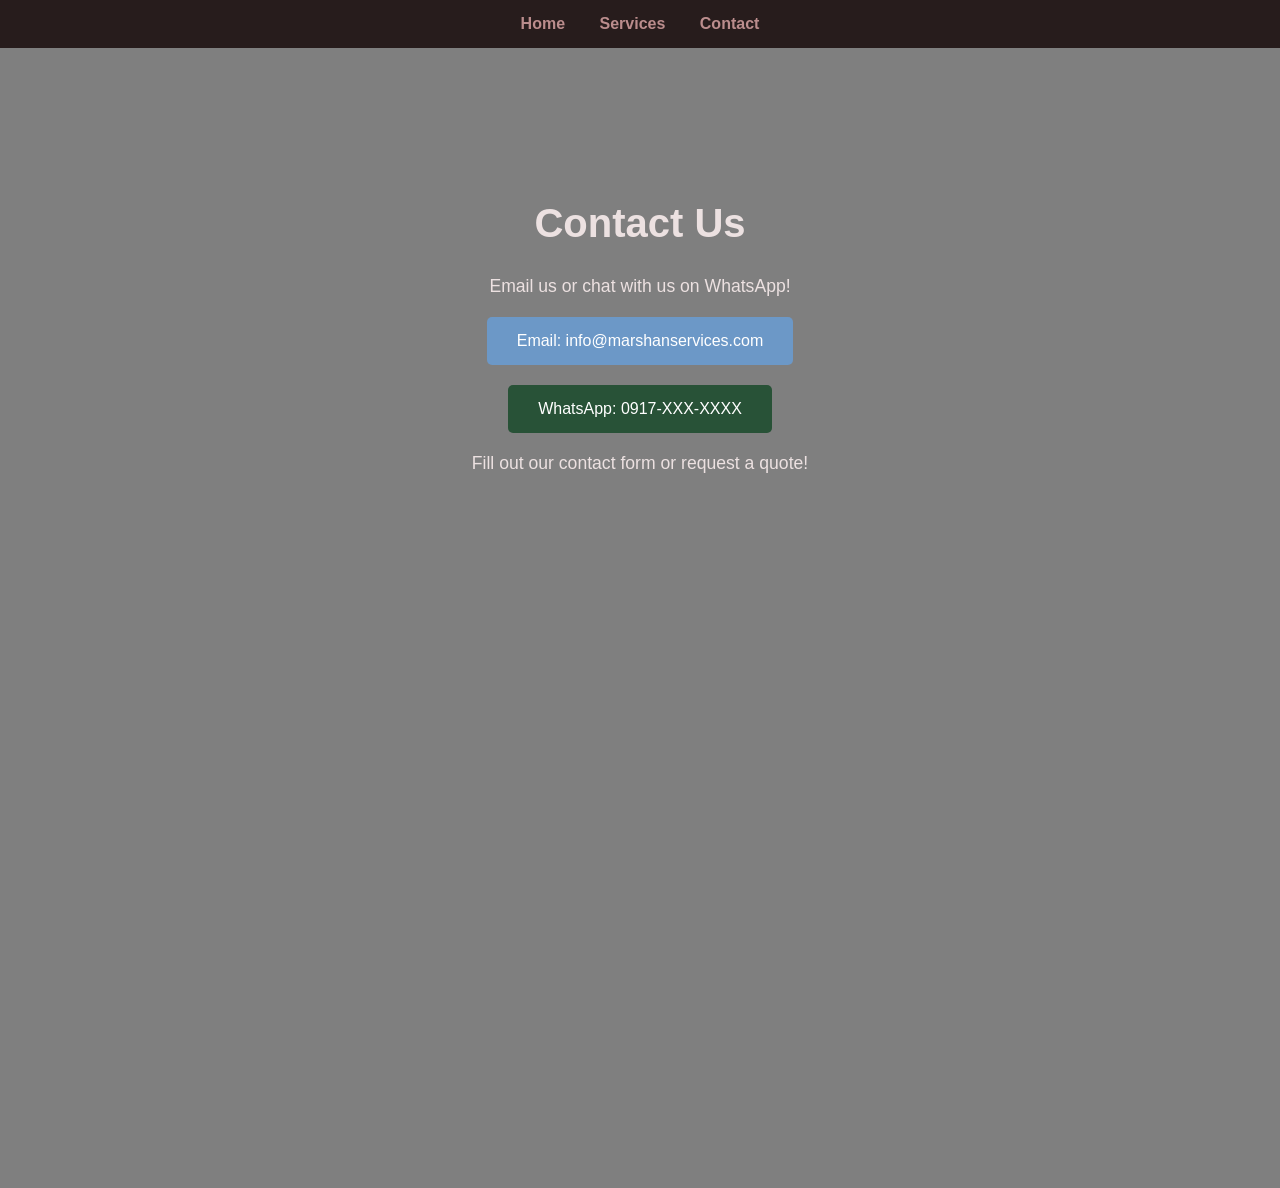
==== contact.html @ 4eed62a0 "Add files via upload" ====
<!DOCTYPE html>
<html lang="en">
<head>
  <meta charset="UTF-8">
  <meta name="viewport" content="width=device-width, initial-scale=1.0">
  <title>MarShan Engineering and IT Services - Contact</title>
  <style>
    body { margin:0; font-family:Arial, sans-serif; }

    /* Navigation */
    nav { background:#271c1c; color:#181717; padding:15px; text-align:center; position:sticky; top:0; z-index:100; }
    nav a { color:#bb8d8d; margin:0 15px; text-decoration:none; font-weight:bold; }
    nav a:hover { color:#ffcc00; }

    /* Contact Section with Background Image */
    .contact-section {
      position: relative;
      background: url('https://media.istockphoto.com/id/1075246634/photo/digital-tablet-with-modern-buildings-hologram-and-technology-icons-smart-city-internet-and.jpg?s=170667a&w=0&k=20&c=FI9FOKBje4hgwYlk8MlTbJG2DWJNiTHmvJTkwC9-JYk=') no-repeat center center/cover;
      color: #ece1e1;
      text-align: center;
      padding: 120px 20px;
      min-height: 100vh;
    }

    /* Overlay for readability */
    .contact-section::before {
      content:"";
      position: absolute;
      top:0; left:0;
      width:100%; height:100%;
      background: rgba(0,0,0,0.5);
      z-index:0;
    }

    .contact-content {
      position: relative;
      z-index:1;
      max-width:600px;
      margin:0 auto;
    }

    h2 { font-size:2.5em; margin-bottom:30px; }
    p { font-size:1.1em; margin:10px 0; }

    /* Buttons */
    .contact-button {
      display:inline-block;
      margin:10px;
      padding:15px 30px;
      color:#fff;
      text-decoration:none;
      border-radius:5px;
      font-size:1em;
      transition: opacity 0.3s;
    }
    .contact-button.email { background:#6c98c7; }   /* blue for email */
    .contact-button.whatsapp { background:#285237; } /* green for WhatsApp */
    .contact-button:hover { opacity:0.85; }
  </style>
</head>
<body>

  <!-- Navigation -->
  <nav>
    <a href="index.html">Home</a>
    <a href="services.html">Services</a>
    <a href="contact.html">Contact</a>
  </nav>

  <!-- Contact Section with Background Image -->
  <section class="contact-section">
    <div class="contact-content">
      <h2>Contact Us</h2>
      <p>Email us or chat with us on WhatsApp!</p>

      <!-- Email button -->
      <a href="mailto:info@marshanservices.com" class="contact-button email">Email: info@marshanservices.com</a>

      <!-- WhatsApp button -->
      <a href="https://wa.me/0543234027text=Hello%20MarShan%20Services!" target="_blank" class="contact-button whatsapp">
        WhatsApp: 0917-XXX-XXXX
      </a>

      <p>Fill out our contact form or request a quote!</p>
    </div>
  </section>

</body>
</html>
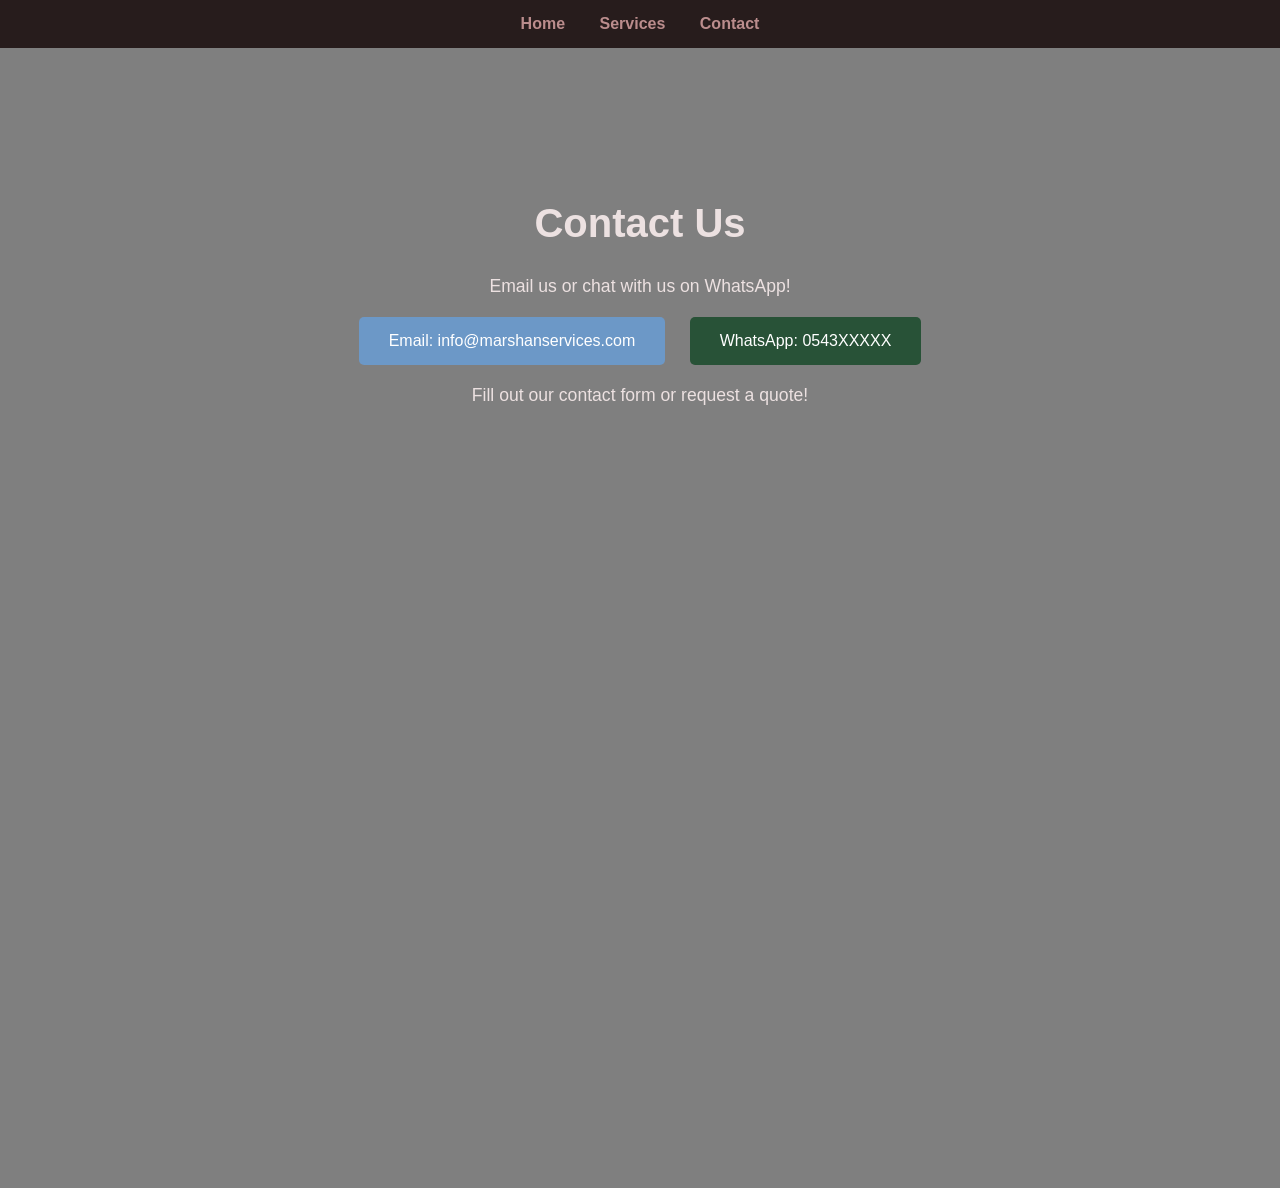
==== commit 91d5ae68: "Add files via upload" ====
--- a/contact.html
+++ b/contact.html
@@ -76,10 +76,9 @@
       <!-- Email button -->
       <a href="mailto:info@marshanservices.com" class="contact-button email">Email: info@marshanservices.com</a>
 
-      <!-- WhatsApp button -->
-      <a href="https://wa.me/0543234027text=Hello%20MarShan%20Services!" target="_blank" class="contact-button whatsapp">
-        WhatsApp: 0917-XXX-XXXX
-      </a>
+      <a href="https://wa.me/971543234027?text=Hello%20MarShan%20Services!" target="_blank" class="contact-button whatsapp">
+  WhatsApp: 0543XXXXX
+</a>
 
       <p>Fill out our contact form or request a quote!</p>
     </div>
